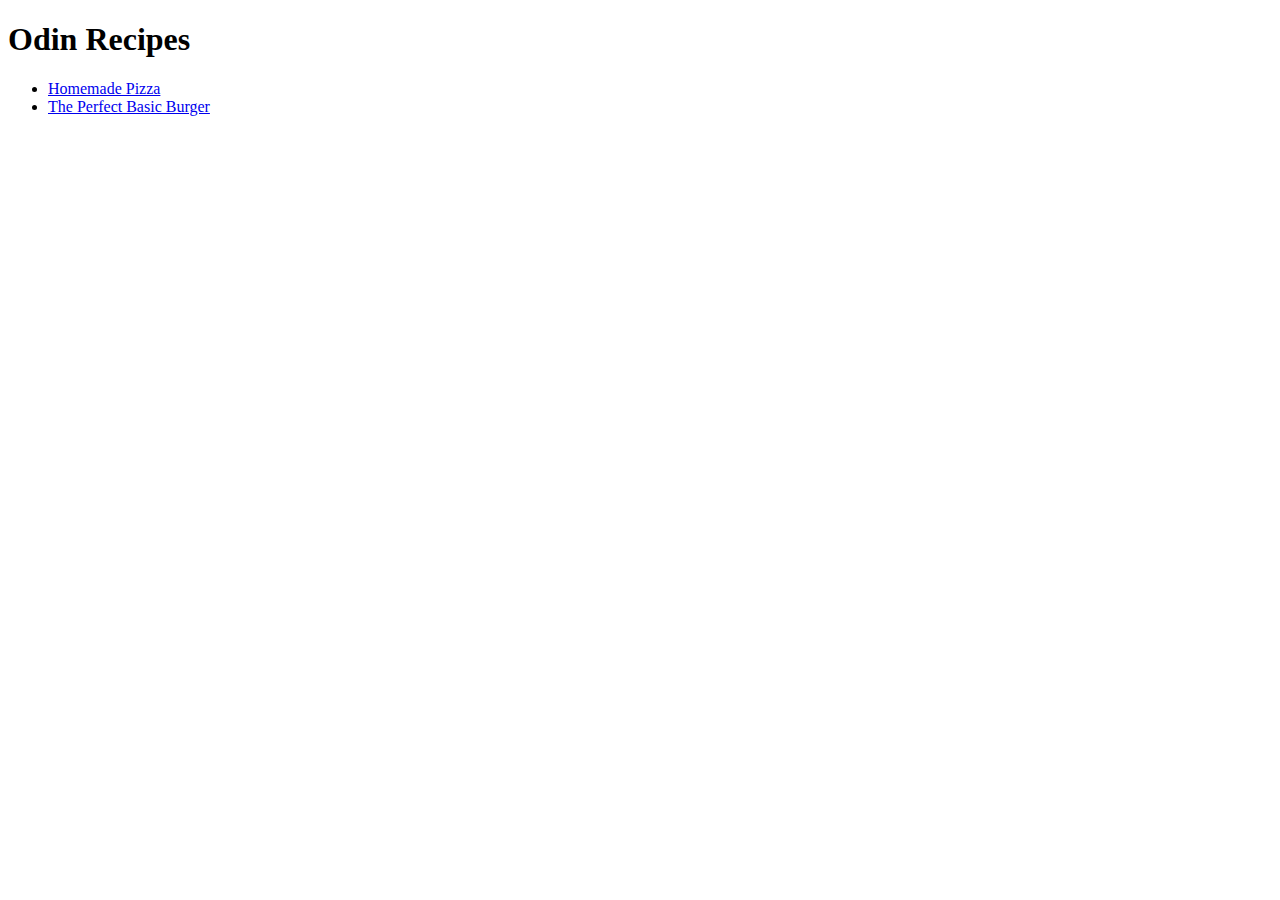
==== index.html @ 4eed22ad "Add new details about burger recipe Add burgerimg in img Change index linkss" ====
<!DOCTYPE html>
<html lang="en">
<head>
    <meta charset="UTF-8">
    <meta name="viewport" content="width=device-width, initial-scale=1.0">
    <title>Odin-recipes</title>
</head>
<body>
    <h1>Odin Recipes</h1>        
    <ul>
        <li><a href="recipes/pizza.html">Homemade Pizza</a></li> 
        <li><a href="recipes/burger.html">The Perfect Basic Burger</a></li>    
    </ul>           
</body>
</html>
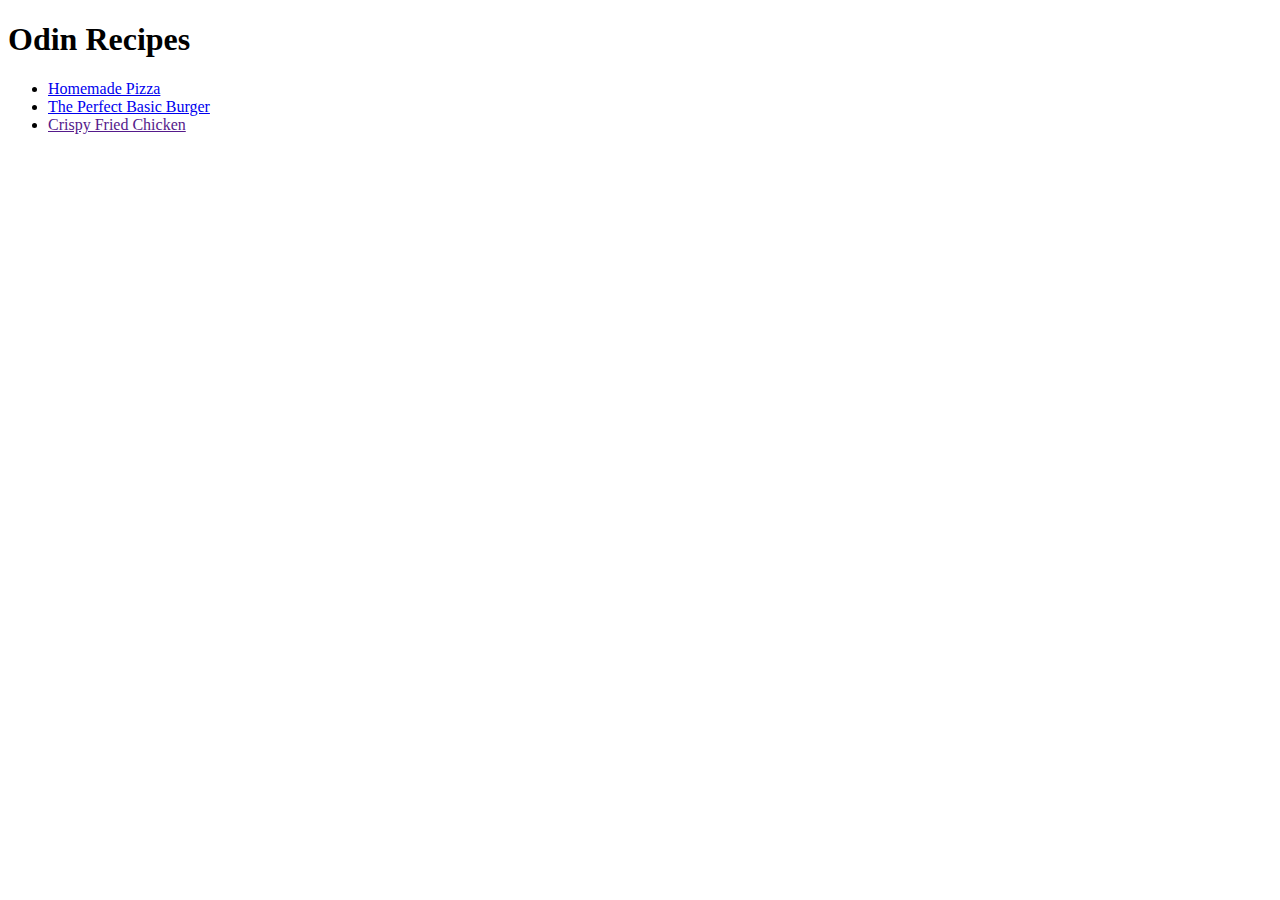
==== commit d978a66f: "Add new Crispy Fried Chicken recipe" ====
--- a/index.html
+++ b/index.html
@@ -10,6 +10,7 @@
     <ul>
         <li><a href="recipes/pizza.html">Homemade Pizza</a></li> 
         <li><a href="recipes/burger.html">The Perfect Basic Burger</a></li>    
+        <li><a href="">Crispy Fried Chicken</a></li>
     </ul>           
 </body>
 </html>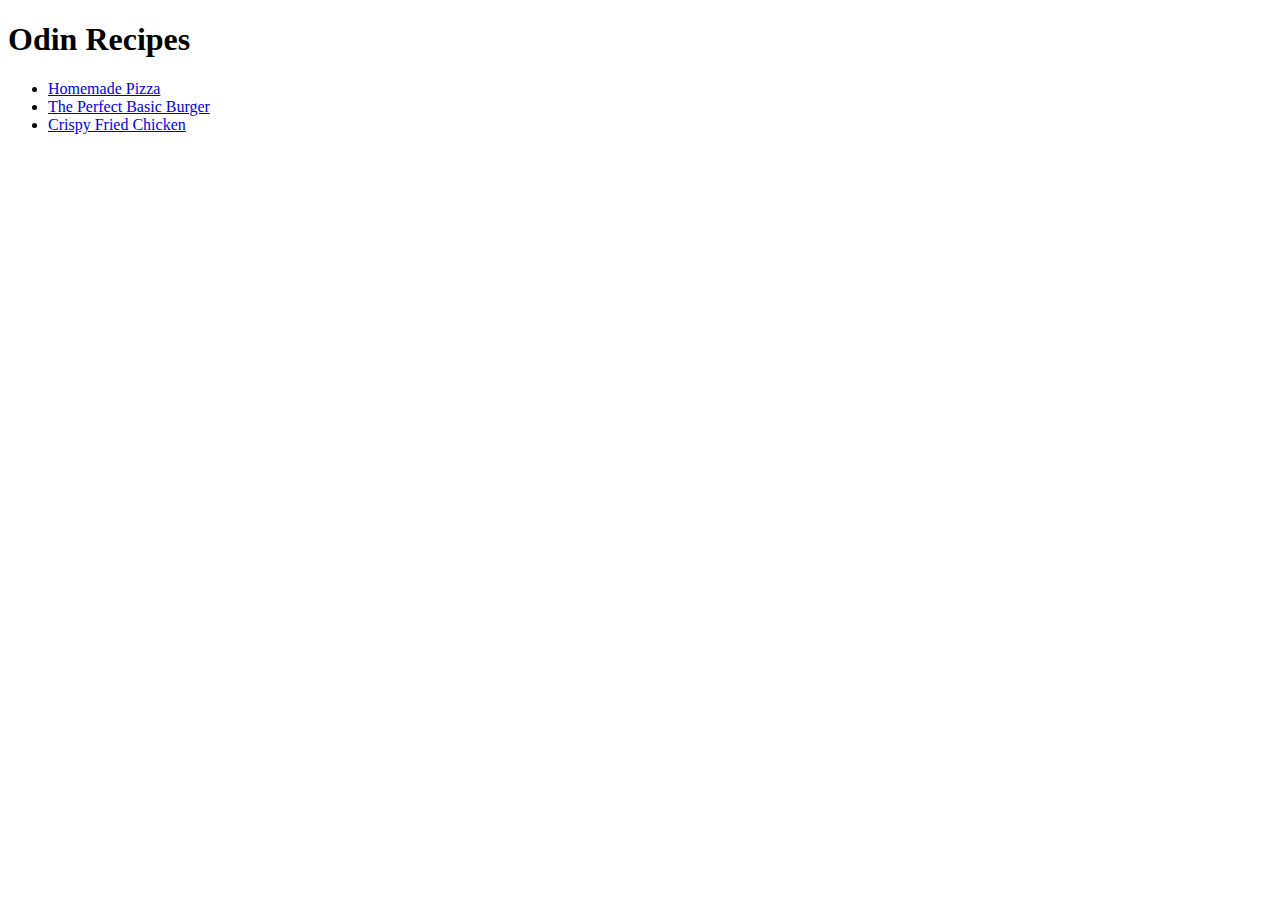
==== commit 27f80e19: "Add new Chicken recipe Change details in Burger" ====
--- a/index.html
+++ b/index.html
@@ -10,7 +10,7 @@
     <ul>
         <li><a href="recipes/pizza.html">Homemade Pizza</a></li> 
         <li><a href="recipes/burger.html">The Perfect Basic Burger</a></li>    
-        <li><a href="">Crispy Fried Chicken</a></li>
+        <li><a href="recipes/friedchicken.html">Crispy Fried Chicken</a></li>
     </ul>           
 </body>
 </html>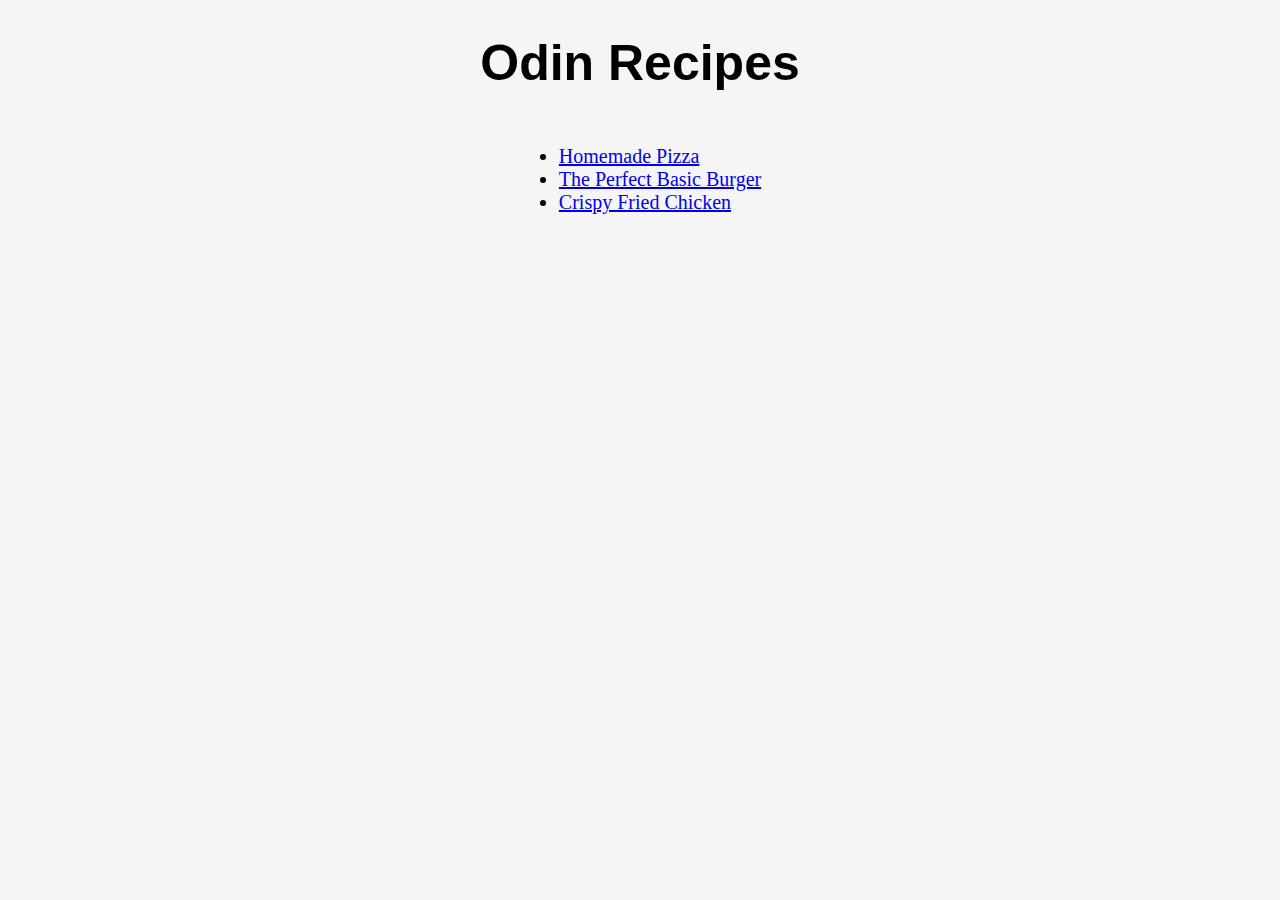
==== commit 51a8bcdc: "Add style to recipes page" ====
--- a/index.html
+++ b/index.html
@@ -1,16 +1,19 @@
 <!DOCTYPE html>
 <html lang="en">
 <head>
+    <link rel="stylesheet" href="style.css">
     <meta charset="UTF-8">
     <meta name="viewport" content="width=device-width, initial-scale=1.0">
     <title>Odin-recipes</title>
 </head>
 <body>
-    <h1>Odin Recipes</h1>        
-    <ul>
-        <li><a href="recipes/pizza.html">Homemade Pizza</a></li> 
-        <li><a href="recipes/burger.html">The Perfect Basic Burger</a></li>    
-        <li><a href="recipes/friedchicken.html">Crispy Fried Chicken</a></li>
-    </ul>           
+    <h1>Odin Recipes</h1>  
+    <div class="centered-list">      
+        <ul class="myUL">
+            <li><a href="recipes/pizza.html">Homemade Pizza</a></li> 
+            <li><a href="recipes/burger.html">The Perfect Basic Burger</a></li>    
+            <li><a href="recipes/friedchicken.html">Crispy Fried Chicken</a></li>
+        </ul>    
+    </div>       
 </body>
 </html>--- a/style.css
+++ b/style.css
@@ -0,0 +1,22 @@
+body {
+    background-color: whitesmoke;
+    color: rgb(0, 0, 0);
+}
+
+h1 {
+    color: black;
+    text-align: center;
+    font-family: Arial, Helvetica, sans-serif;
+    font-size: 50px;
+}
+
+div.centered-list {
+    font-size: 20px;
+    text-align: center;
+    list-style-type: disc;    
+}
+
+ul.myUL {
+    display: inline-block;
+    text-align: left;
+}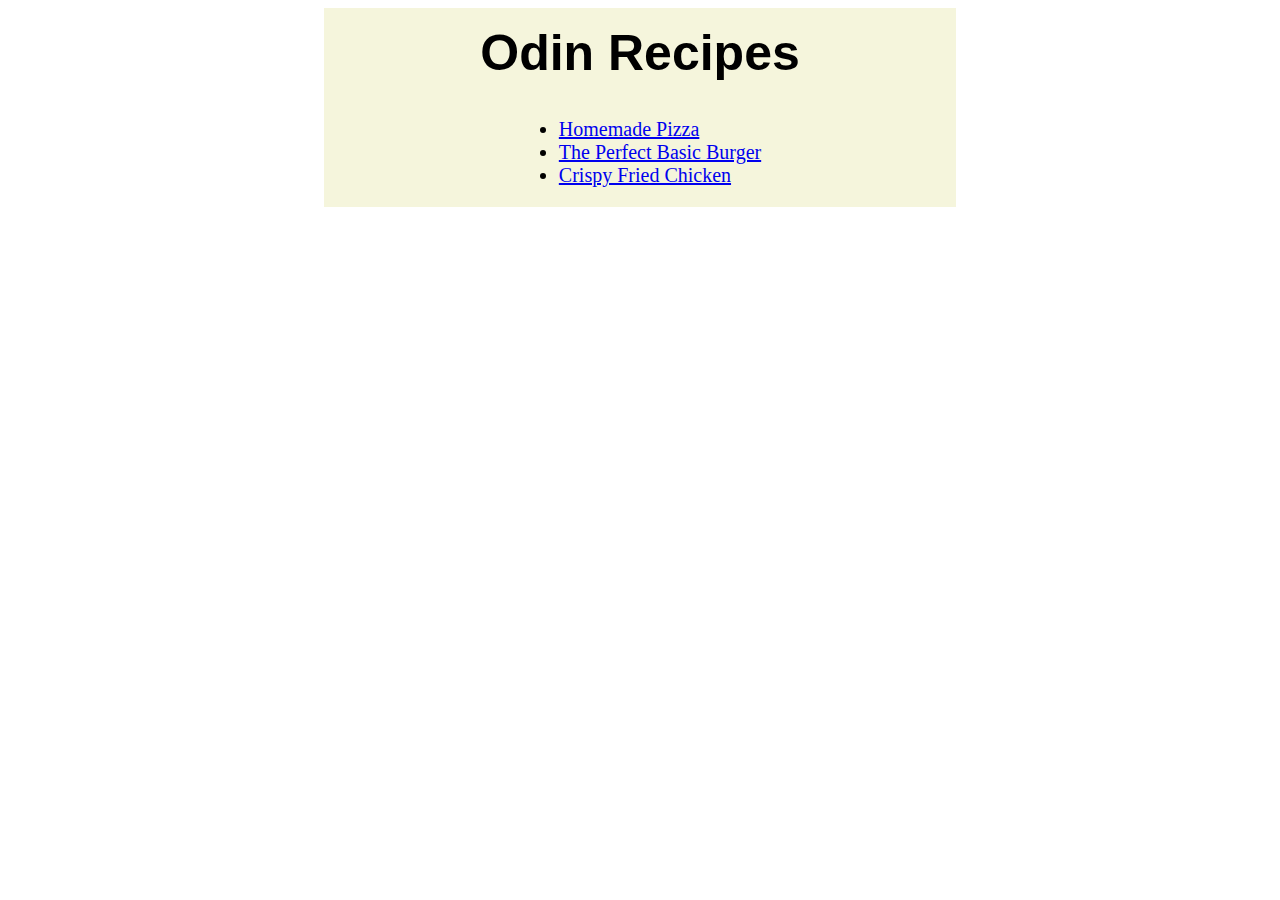
==== commit 6545350e: "Modify index and Style" ====
--- a/index.html
+++ b/index.html
@@ -7,7 +7,11 @@
     <title>Odin-recipes</title>
 </head>
 <body>
-    <h1>Odin Recipes</h1>  
+    
+  
+    <div class="header text-background center-container">Odin Recipes</div>  
+  
+    
     <div class="centered-list">      
         <ul class="myUL">
             <li><a href="recipes/pizza.html">Homemade Pizza</a></li> 
--- a/style.css
+++ b/style.css
@@ -1,19 +1,42 @@
 body {
-    background-color: whitesmoke;
+    background-image: url('../img/main_page_background.jpg');
+    background-repeat: no-repeat;
     color: rgb(0, 0, 0);
 }
 
-h1 {
+.header {
     color: black;
     text-align: center;
     font-family: Arial, Helvetica, sans-serif;
     font-size: 50px;
+    font-weight: bold;
+}
+
+.text-background {
+    background-color: beige;
+    display: inline-block;
+    padding: 5;
+    height: 10vh;
+    width: 50%;
+}
+
+.center-container {
+    display: flex;
+    justify-content: center;
+    align-items: center;
+    margin: 0 auto;
 }
 
 div.centered-list {
+    background-color: beige;
+    width: 50%;
     font-size: 20px;
     text-align: center;
-    list-style-type: disc;    
+    list-style-type: disc;  
+    display: flex;
+    justify-content: center;
+    align-items: center;
+    margin: 0 auto;  
 }
 
 ul.myUL {
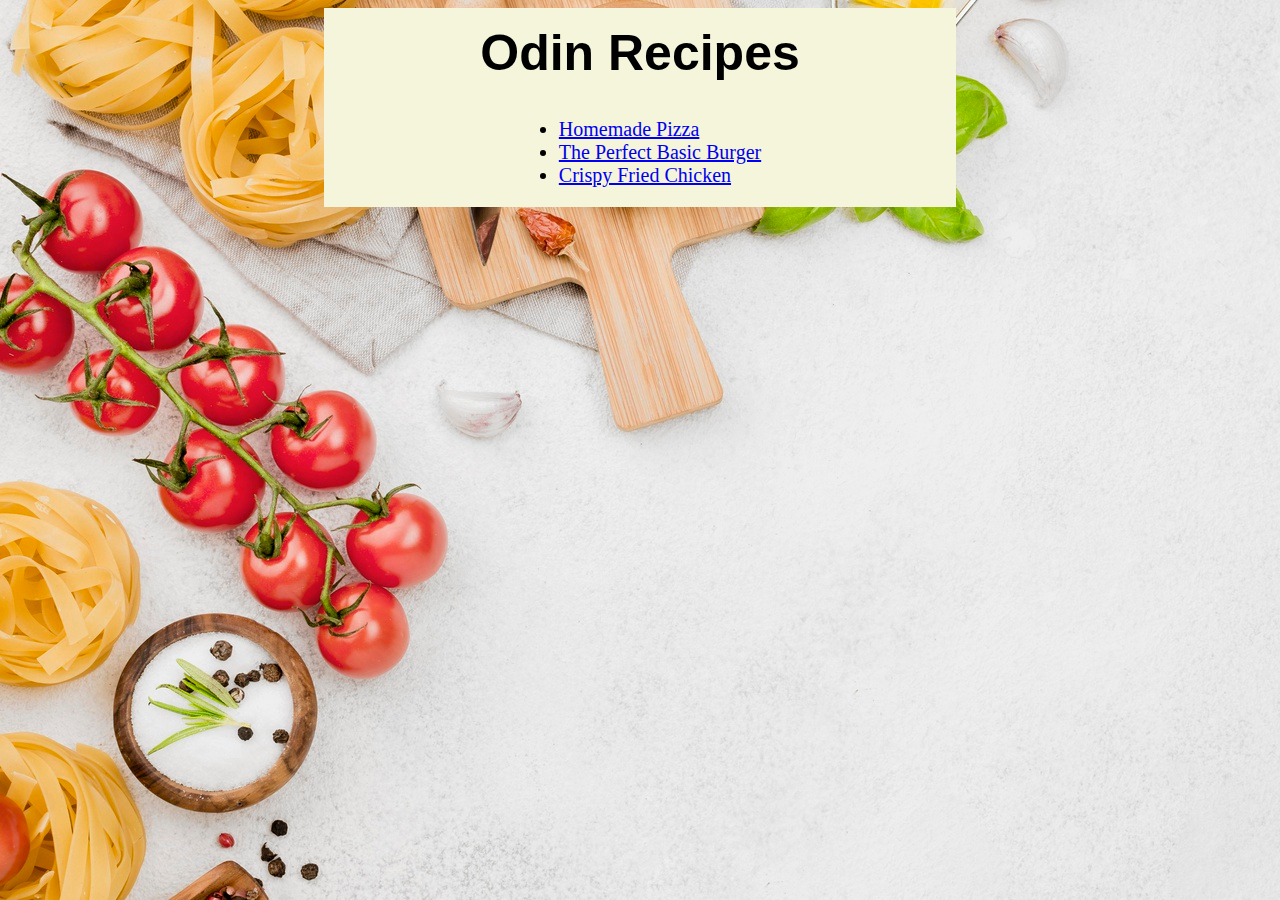
==== commit 1c8a59f7: "modify index.html" ====
--- a/index.html
+++ b/index.html
@@ -7,11 +7,7 @@
     <title>Odin-recipes</title>
 </head>
 <body>
-    
-  
     <div class="header text-background center-container">Odin Recipes</div>  
-  
-    
     <div class="centered-list">      
         <ul class="myUL">
             <li><a href="recipes/pizza.html">Homemade Pizza</a></li> 
--- a/style.css
+++ b/style.css
@@ -1,6 +1,5 @@
 body {
-    background-image: url('../img/main_page_background.jpg');
-    background-repeat: no-repeat;
+    background-image: url('img/backgroundimg.jpg');
     color: rgb(0, 0, 0);
 }
 
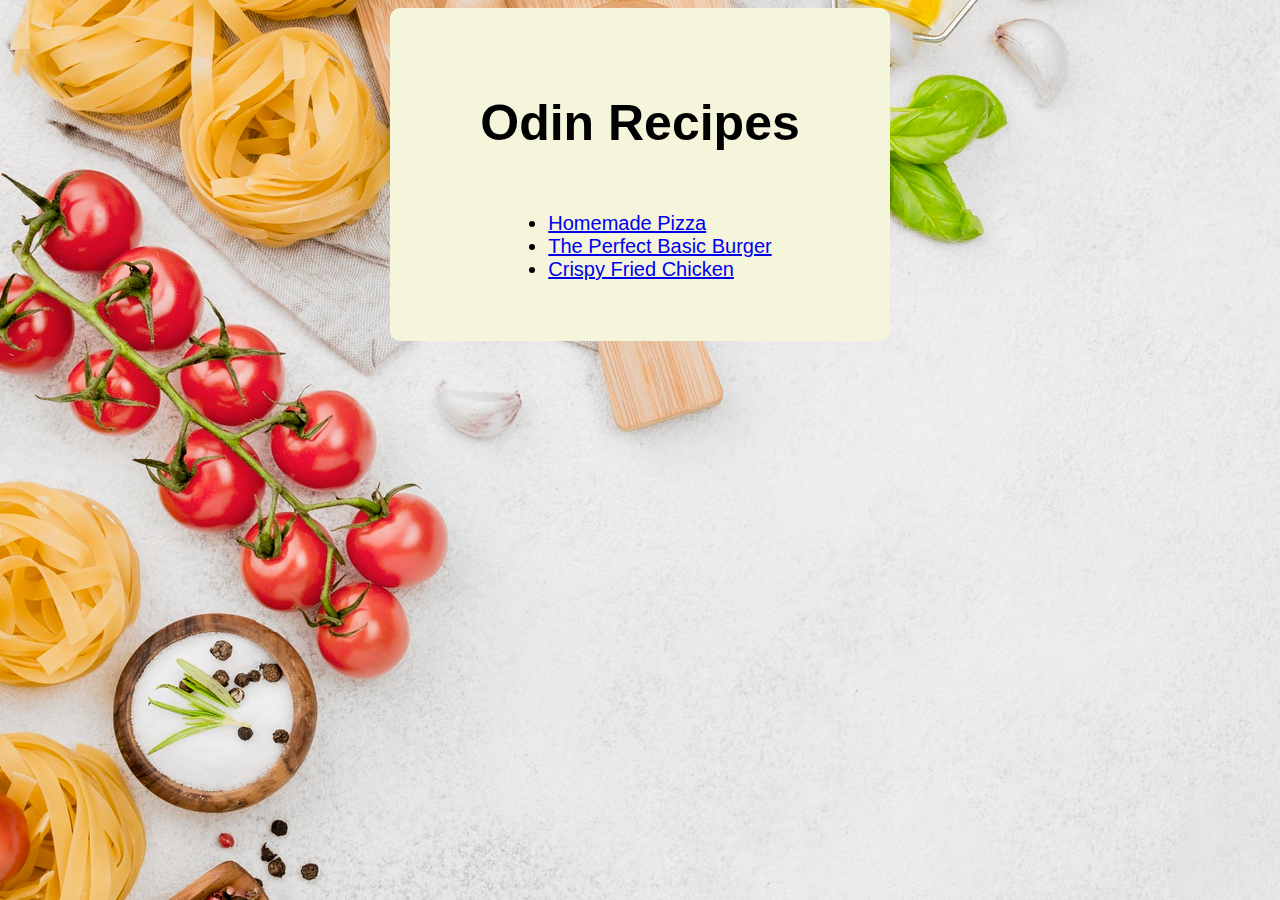
==== commit fdc02c78: "Modifed index.html Modifid the background of home page" ====
--- a/index.html
+++ b/index.html
@@ -7,13 +7,16 @@
     <title>Odin-recipes</title>
 </head>
 <body>
-    <div class="header text-background center-container">Odin Recipes</div>  
-    <div class="centered-list">      
-        <ul class="myUL">
-            <li><a href="recipes/pizza.html">Homemade Pizza</a></li> 
-            <li><a href="recipes/burger.html">The Perfect Basic Burger</a></li>    
-            <li><a href="recipes/friedchicken.html">Crispy Fried Chicken</a></li>
-        </ul>    
-    </div>       
+    <div class="text-background">
+        <div class="header">Odin Recipes</div>  
+            <div class="centered-list">      
+                <ul class="myUL">
+                    <li><a href="recipes/pizza.html">Homemade Pizza</a></li> 
+                    <li><a href="recipes/burger.html">The Perfect Basic Burger</a></li>    
+                    <li><a href="recipes/friedchicken.html">Crispy Fried Chicken</a></li>
+                </ul>    
+            </div>
+        </div>       
+    </div>        
 </body>
 </html>--- a/style.css
+++ b/style.css
@@ -4,41 +4,41 @@
 }
 
 .header {
-    color: black;
+    color:  black;
     text-align: center;
     font-family: Arial, Helvetica, sans-serif;
     font-size: 50px;
     font-weight: bold;
+    margin-left: auto;
+    margin-right: auto;
+    margin-top: 10%;
 }
 
-.text-background {
+div {
     background-color: beige;
-    display: inline-block;
-    padding: 5;
-    height: 10vh;
-    width: 50%;
-}
-
-.center-container {
-    display: flex;
-    justify-content: center;
-    align-items: center;
+    padding: 20px;
+    border-radius: 10px;
+    width: 80%;
+    max-width: 500px;
     margin: 0 auto;
+    box-sizing: border-box;
 }
 
 div.centered-list {
-    background-color: beige;
-    width: 50%;
     font-size: 20px;
     text-align: center;
     list-style-type: disc;  
     display: flex;
     justify-content: center;
     align-items: center;
-    margin: 0 auto;  
+    margin-left: auto;
+    margin-right: auto;
+    margin-top: auto;
+    margin-bottom: auto;
 }
 
 ul.myUL {
     display: inline-block;
     text-align: left;
+    font-family: Arial, Helvetica, sans-serif;
 }